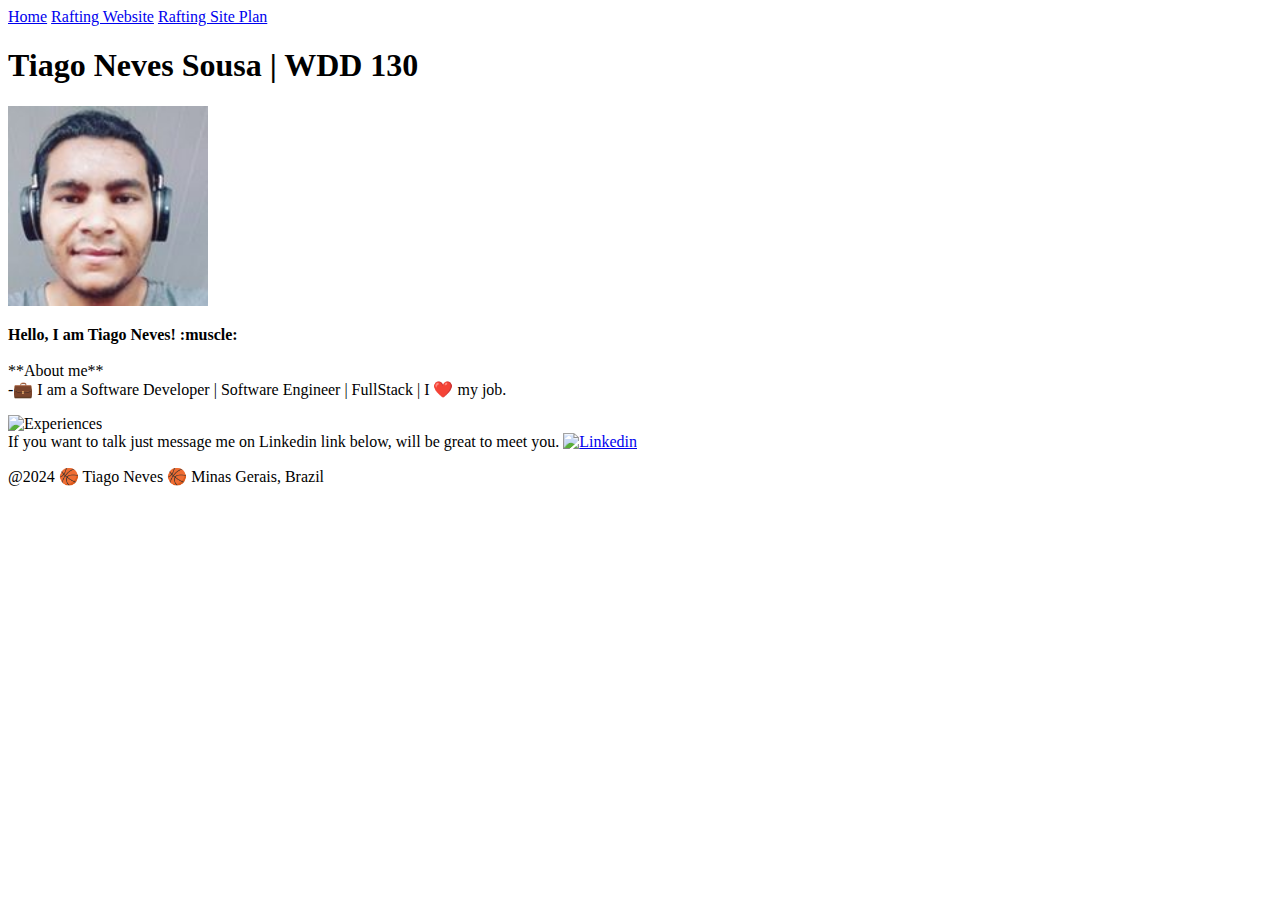
==== index.html @ f14ea24c "First Commit" ====
<!DOCTYPE html>
    <html lang="en-US">

    <head>
        <meta charset="utf-8">
        <meta name="viewport" content="width=device-width,initial-scale=1.0">
        <title>Tiago Neves Sousa | WDD 130</title>
    </head>
    <body>
       
        <header>
            <nav>
                <a href="#">Home</a>
                <a href="wwr/">Rafting Website</a>
                <a href="wwr/site-plan-rafting.html">Rafting Site Plan</a>
            </nav>
        </header>
        <main>
            <h1>Tiago Neves Sousa | WDD 130</h1>
            <img src="images/profile.jpg" width="200" alt="Hello My name is Tiago">
            <p>
                <b>Hello, I am Tiago Neves! :muscle: </b><br/><br/>

                **About me**<br/>

                -💼 I am a Software Developer | Software Engineer | FullStack | I ❤️ my job.<br/>
                <div>
                    <img 
                        src="https://github-readme-stats.vercel.app/api/top-langs/?username=tiagorockman&layout=compact&theme=buefy&hide_border=true" alt="Experiences">
                </div>
             
              If you want to talk just message me on Linkedin link below, will be great to meet you.

                <a href="https://www.linkedin.com/in/tiago--neves/">
                    <img width="20" height="20"
                        src="https://content.linkedin.com/content/dam/me/business/en-us/amp/brand-site/v2/bg/LI-Bug.svg.original.svg"
                        alt="Linkedin" >
                </a>
            </p>
        </main>
        <footer>
            <p>@2024 🏀 Tiago Neves 🏀 Minas Gerais, Brazil</p>
        </footer>
    </body>
    </html>
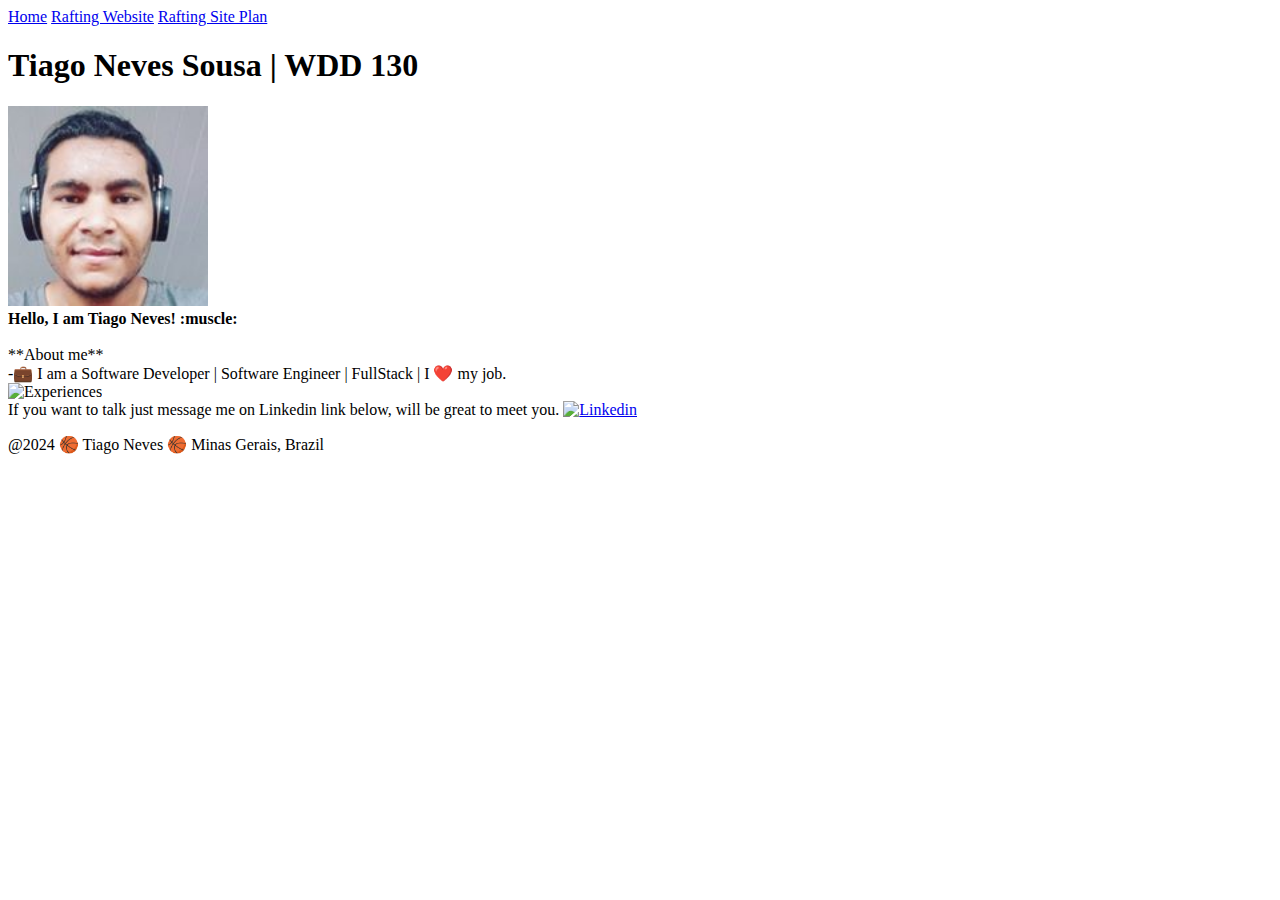
==== commit fcb0c1e7: "issues Validating WebPage br and p changed to div" ====
--- a/index.html
+++ b/index.html
@@ -18,12 +18,12 @@
         <main>
             <h1>Tiago Neves Sousa | WDD 130</h1>
             <img src="images/profile.jpg" width="200" alt="Hello My name is Tiago">
-            <p>
-                <b>Hello, I am Tiago Neves! :muscle: </b><br/><br/>
+            <div>
+                <b>Hello, I am Tiago Neves! :muscle: </b><br><br>
 
-                **About me**<br/>
+                **About me**<br>
 
-                -💼 I am a Software Developer | Software Engineer | FullStack | I ❤️ my job.<br/>
+                -💼 I am a Software Developer | Software Engineer | FullStack | I ❤️ my job.<br>
                 <div>
                     <img 
                         src="https://github-readme-stats.vercel.app/api/top-langs/?username=tiagorockman&layout=compact&theme=buefy&hide_border=true" alt="Experiences">
@@ -36,7 +36,7 @@
                         src="https://content.linkedin.com/content/dam/me/business/en-us/amp/brand-site/v2/bg/LI-Bug.svg.original.svg"
                         alt="Linkedin" >
                 </a>
-            </p>
+            </div>
         </main>
         <footer>
             <p>@2024 🏀 Tiago Neves 🏀 Minas Gerais, Brazil</p>
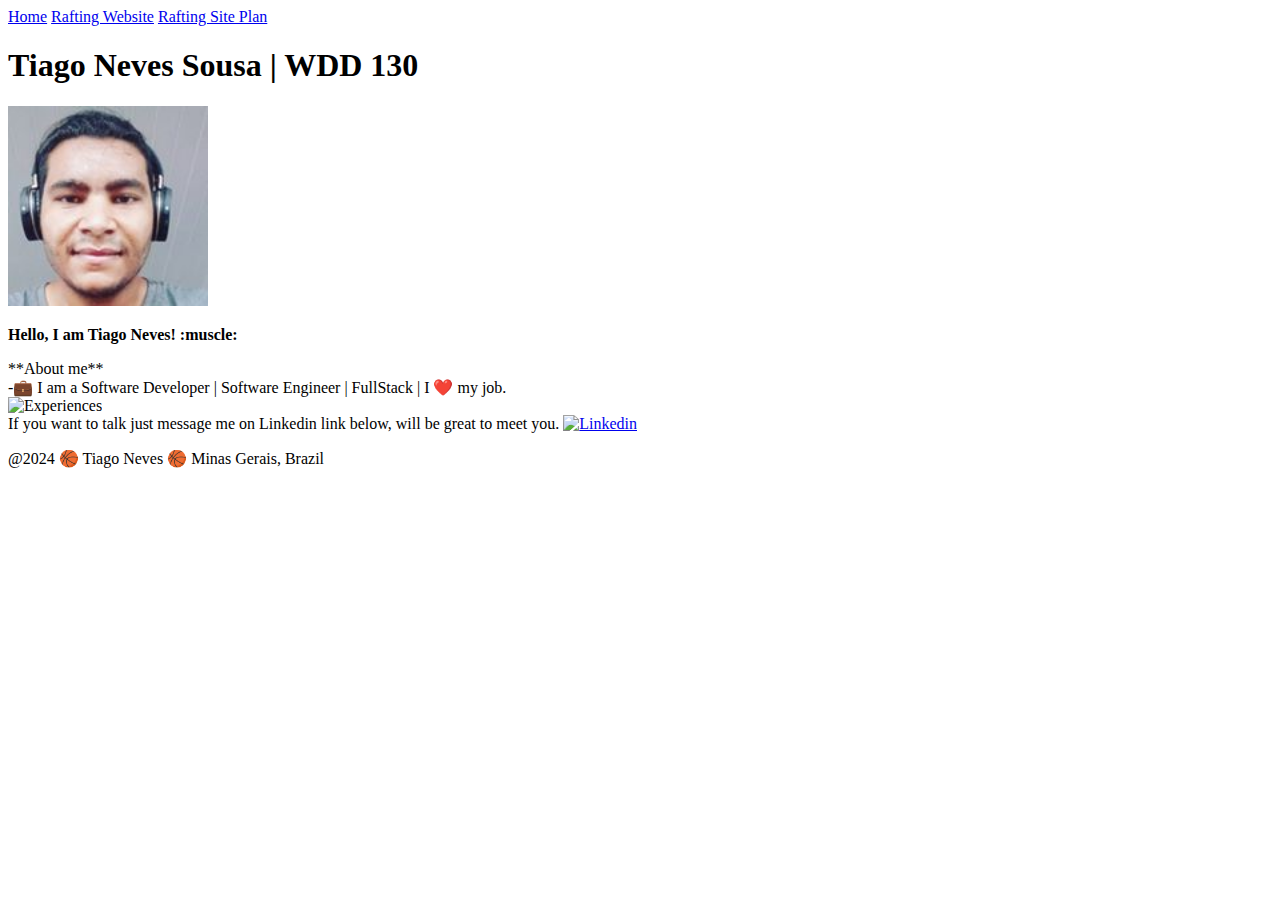
==== commit 1a73b8da: "returning p to pass exam" ====
--- a/index.html
+++ b/index.html
@@ -1,45 +1,47 @@
 <!DOCTYPE html>
-    <html lang="en-US">
+<html lang="en-US">
 
-    <head>
-        <meta charset="utf-8">
-        <meta name="viewport" content="width=device-width,initial-scale=1.0">
-        <title>Tiago Neves Sousa | WDD 130</title>
-    </head>
-    <body>
-       
-        <header>
-            <nav>
-                <a href="#">Home</a>
-                <a href="wwr/">Rafting Website</a>
-                <a href="wwr/site-plan-rafting.html">Rafting Site Plan</a>
-            </nav>
-        </header>
-        <main>
-            <h1>Tiago Neves Sousa | WDD 130</h1>
-            <img src="images/profile.jpg" width="200" alt="Hello My name is Tiago">
+<head>
+    <meta charset="utf-8">
+    <meta name="viewport" content="width=device-width,initial-scale=1.0">
+    <title>Tiago Neves Sousa | WDD 130</title>
+</head>
+
+<body>
+
+    <header>
+        <nav>
+            <a href="#">Home</a>
+            <a href="wwr/">Rafting Website</a>
+            <a href="wwr/site-plan-rafting.html">Rafting Site Plan</a>
+        </nav>
+    </header>
+    <main>
+        <h1>Tiago Neves Sousa | WDD 130</h1>
+        <img src="images/profile.jpg" width="200" alt="Hello My name is Tiago">
+        <p><b>Hello, I am Tiago Neves! :muscle: </b> </p>
+        <div>
+
+            **About me**<br>
+
+            -💼 I am a Software Developer | Software Engineer | FullStack | I ❤️ my job.<br>
             <div>
-                <b>Hello, I am Tiago Neves! :muscle: </b><br><br>
+                <img src="https://github-readme-stats.vercel.app/api/top-langs/?username=tiagorockman&layout=compact&theme=buefy&hide_border=true"
+                    alt="Experiences">
+            </div>
 
-                **About me**<br>
+            If you want to talk just message me on Linkedin link below, will be great to meet you.
 
-                -💼 I am a Software Developer | Software Engineer | FullStack | I ❤️ my job.<br>
-                <div>
-                    <img 
-                        src="https://github-readme-stats.vercel.app/api/top-langs/?username=tiagorockman&layout=compact&theme=buefy&hide_border=true" alt="Experiences">
-                </div>
-             
-              If you want to talk just message me on Linkedin link below, will be great to meet you.
+            <a href="https://www.linkedin.com/in/tiago--neves/">
+                <img width="20" height="20"
+                    src="https://content.linkedin.com/content/dam/me/business/en-us/amp/brand-site/v2/bg/LI-Bug.svg.original.svg"
+                    alt="Linkedin">
+            </a>
+        </div>
+    </main>
+    <footer>
+        <p>@2024 🏀 Tiago Neves 🏀 Minas Gerais, Brazil</p>
+    </footer>
+</body>
 
-                <a href="https://www.linkedin.com/in/tiago--neves/">
-                    <img width="20" height="20"
-                        src="https://content.linkedin.com/content/dam/me/business/en-us/amp/brand-site/v2/bg/LI-Bug.svg.original.svg"
-                        alt="Linkedin" >
-                </a>
-            </div>
-        </main>
-        <footer>
-            <p>@2024 🏀 Tiago Neves 🏀 Minas Gerais, Brazil</p>
-        </footer>
-    </body>
-    </html>+</html>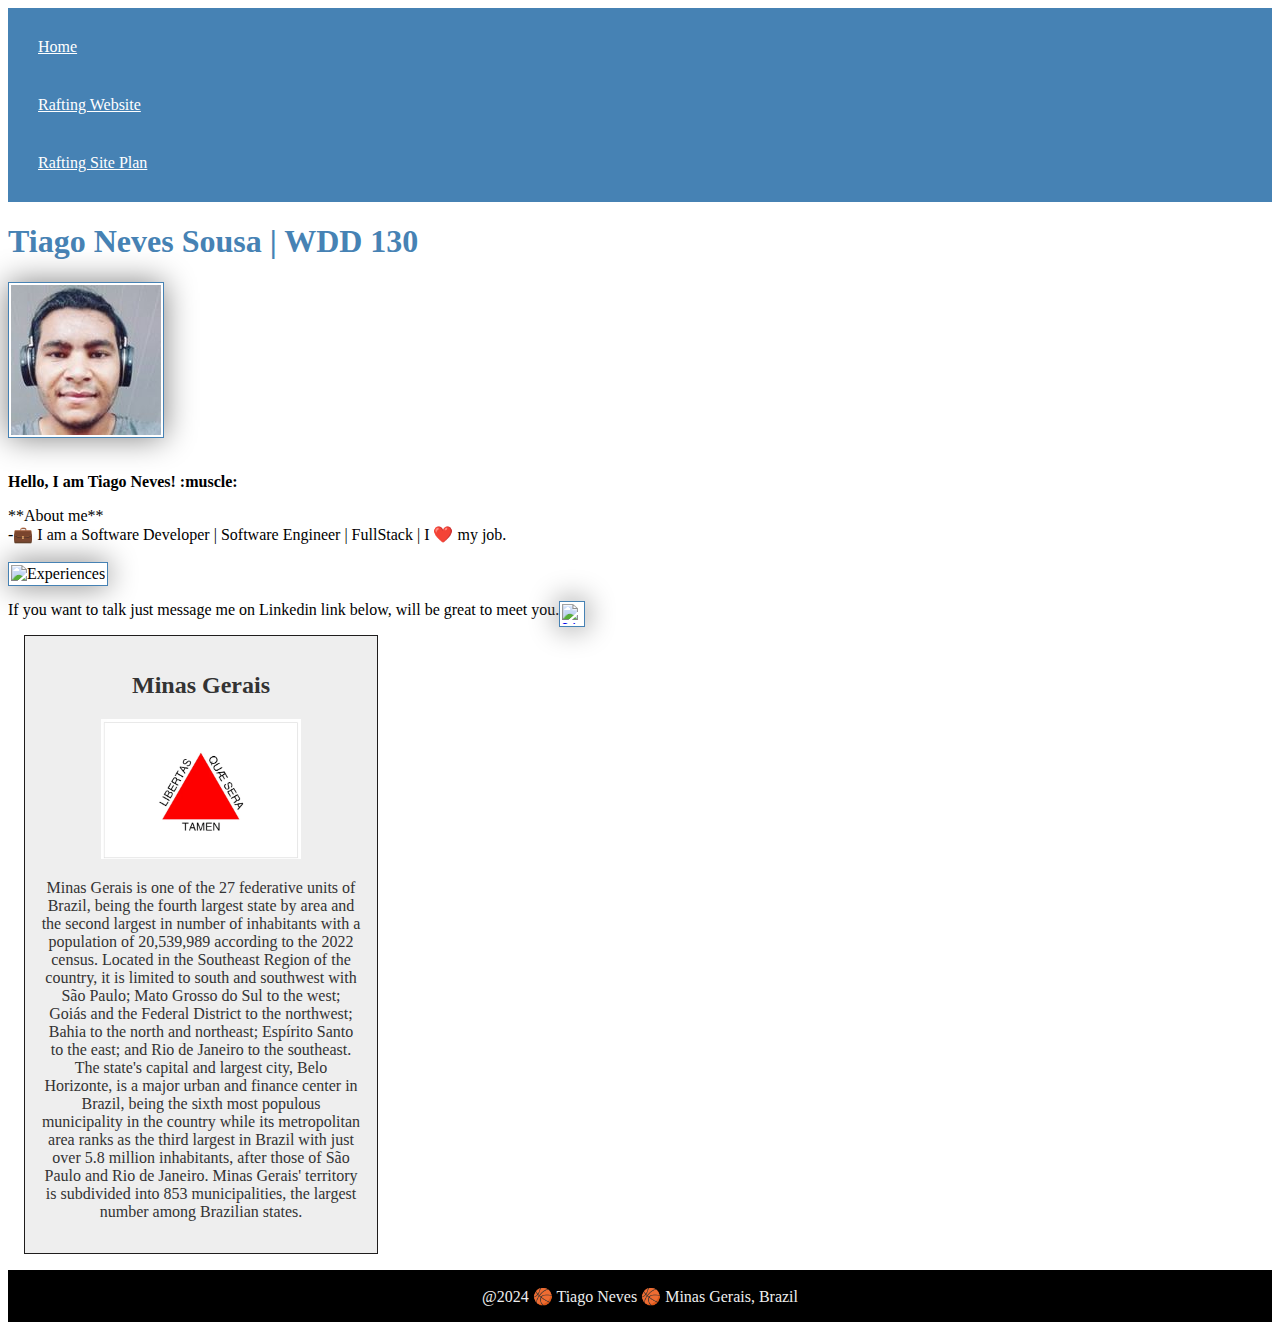
==== commit 900dd232: "W02: Enhancing Your Course Home Page" ====
--- a/index.html
+++ b/index.html
@@ -4,6 +4,9 @@
 <head>
     <meta charset="utf-8">
     <meta name="viewport" content="width=device-width,initial-scale=1.0">
+    <meta name="description" content="This is my index Page from the BYUI University first semester course, learning Web Fundamentals">
+    <meta name="author" content="Tiago Neves Sousa">
+    <link rel="stylesheet" href="styles/styles.css">
     <title>Tiago Neves Sousa | WDD 130</title>
 </head>
 
@@ -24,7 +27,7 @@
 
             **About me**<br>
 
-            -💼 I am a Software Developer | Software Engineer | FullStack | I ❤️ my job.<br>
+            -💼 I am a Software Developer | Software Engineer | FullStack | I ❤️ my job.<br><br>
             <div>
                 <img src="https://github-readme-stats.vercel.app/api/top-langs/?username=tiagorockman&layout=compact&theme=buefy&hide_border=true"
                     alt="Experiences">
@@ -33,12 +36,17 @@
             If you want to talk just message me on Linkedin link below, will be great to meet you.
 
             <a href="https://www.linkedin.com/in/tiago--neves/">
-                <img width="20" height="20"
+                <img class="logo" width="20" height="20"
                     src="https://content.linkedin.com/content/dam/me/business/en-us/amp/brand-site/v2/bg/LI-Bug.svg.original.svg"
                     alt="Linkedin">
             </a>
         </div>
     </main>
+    <aside>
+        <h2>Minas Gerais</h2>
+        <img src="images/mg-br.webp" alt="Minas Gerais Brazilian State Flag">
+        <p>Minas Gerais is one of the 27 federative units of Brazil, being the fourth largest state by area and the second largest in number of inhabitants with a population of 20,539,989 according to the 2022 census. Located in the Southeast Region of the country, it is limited to south and southwest with São Paulo; Mato Grosso do Sul to the west; Goiás and the Federal District to the northwest; Bahia to the north and northeast; Espírito Santo to the east; and Rio de Janeiro to the southeast. The state's capital and largest city, Belo Horizonte, is a major urban and finance center in Brazil, being the sixth most populous municipality in the country while its metropolitan area ranks as the third largest in Brazil with just over 5.8 million inhabitants, after those of São Paulo and Rio de Janeiro. Minas Gerais' territory is subdivided into 853 municipalities, the largest number among Brazilian states.</p>
+    </aside>
     <footer>
         <p>@2024 🏀 Tiago Neves 🏀 Minas Gerais, Brazil</p>
     </footer>
--- a/styles/styles.css
+++ b/styles/styles.css
@@ -0,0 +1,61 @@
+nav {
+    background-color: steelblue;
+    padding: 10px;
+}
+
+nav a {
+    color: white;
+    display: block;
+    padding: 20px;
+}
+
+h1 {
+    color: steelblue;
+}
+
+main img {
+    width: 150px;
+    height: auto;
+    border: 1px solid steelblue;
+    padding: 2px;
+    box-shadow: 0 0 30px gray;
+    margin-bottom: 15px;
+}
+
+.logo {
+    position: absolute;
+    width: 20px;
+    height: 20px;
+}
+
+p {
+    padding: 0;
+}
+
+main {
+    max-width: 840px;
+}
+
+aside {
+    width: 20rem;
+    margin: 1rem;
+    border: 1px solid rgba(8, 6, 6, 0.9);
+    padding: 1rem;
+    background-color: #eee;
+    color: #333;
+    text-align: center;
+}
+
+aside img {
+    width: 200px;
+    height: auto;
+}
+
+footer {
+    display: flex;
+    justify-content: center;
+    margin-top: 15px;
+    border-top: 1px solid #000;
+    background-color: #000;
+    color: #eee;
+}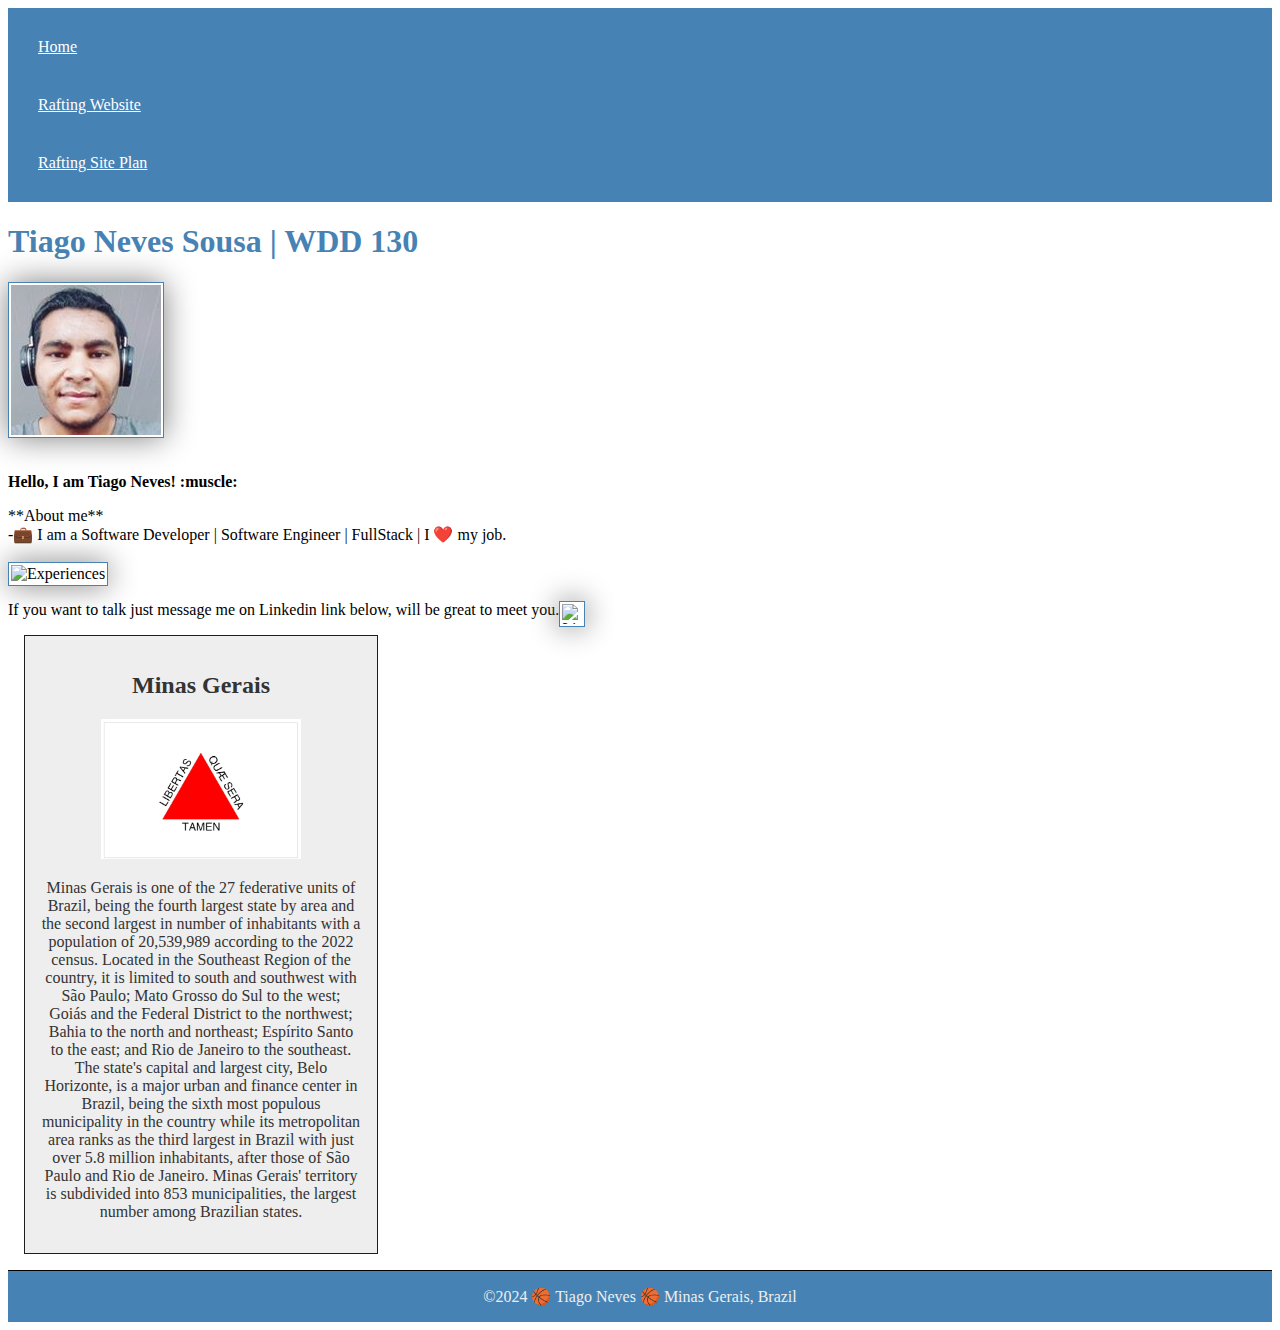
==== commit df9091c1: "W02 Rafting Project: Site Plan" ====
--- a/index.html
+++ b/index.html
@@ -48,7 +48,7 @@
         <p>Minas Gerais is one of the 27 federative units of Brazil, being the fourth largest state by area and the second largest in number of inhabitants with a population of 20,539,989 according to the 2022 census. Located in the Southeast Region of the country, it is limited to south and southwest with São Paulo; Mato Grosso do Sul to the west; Goiás and the Federal District to the northwest; Bahia to the north and northeast; Espírito Santo to the east; and Rio de Janeiro to the southeast. The state's capital and largest city, Belo Horizonte, is a major urban and finance center in Brazil, being the sixth most populous municipality in the country while its metropolitan area ranks as the third largest in Brazil with just over 5.8 million inhabitants, after those of São Paulo and Rio de Janeiro. Minas Gerais' territory is subdivided into 853 municipalities, the largest number among Brazilian states.</p>
     </aside>
     <footer>
-        <p>@2024 🏀 Tiago Neves 🏀 Minas Gerais, Brazil</p>
+        <p>©2024 🏀 Tiago Neves 🏀 Minas Gerais, Brazil</p>
     </footer>
 </body>
 
--- a/styles/styles.css
+++ b/styles/styles.css
@@ -56,6 +56,6 @@
     justify-content: center;
     margin-top: 15px;
     border-top: 1px solid #000;
-    background-color: #000;
+    background-color: steelblue;
     color: #eee;
 }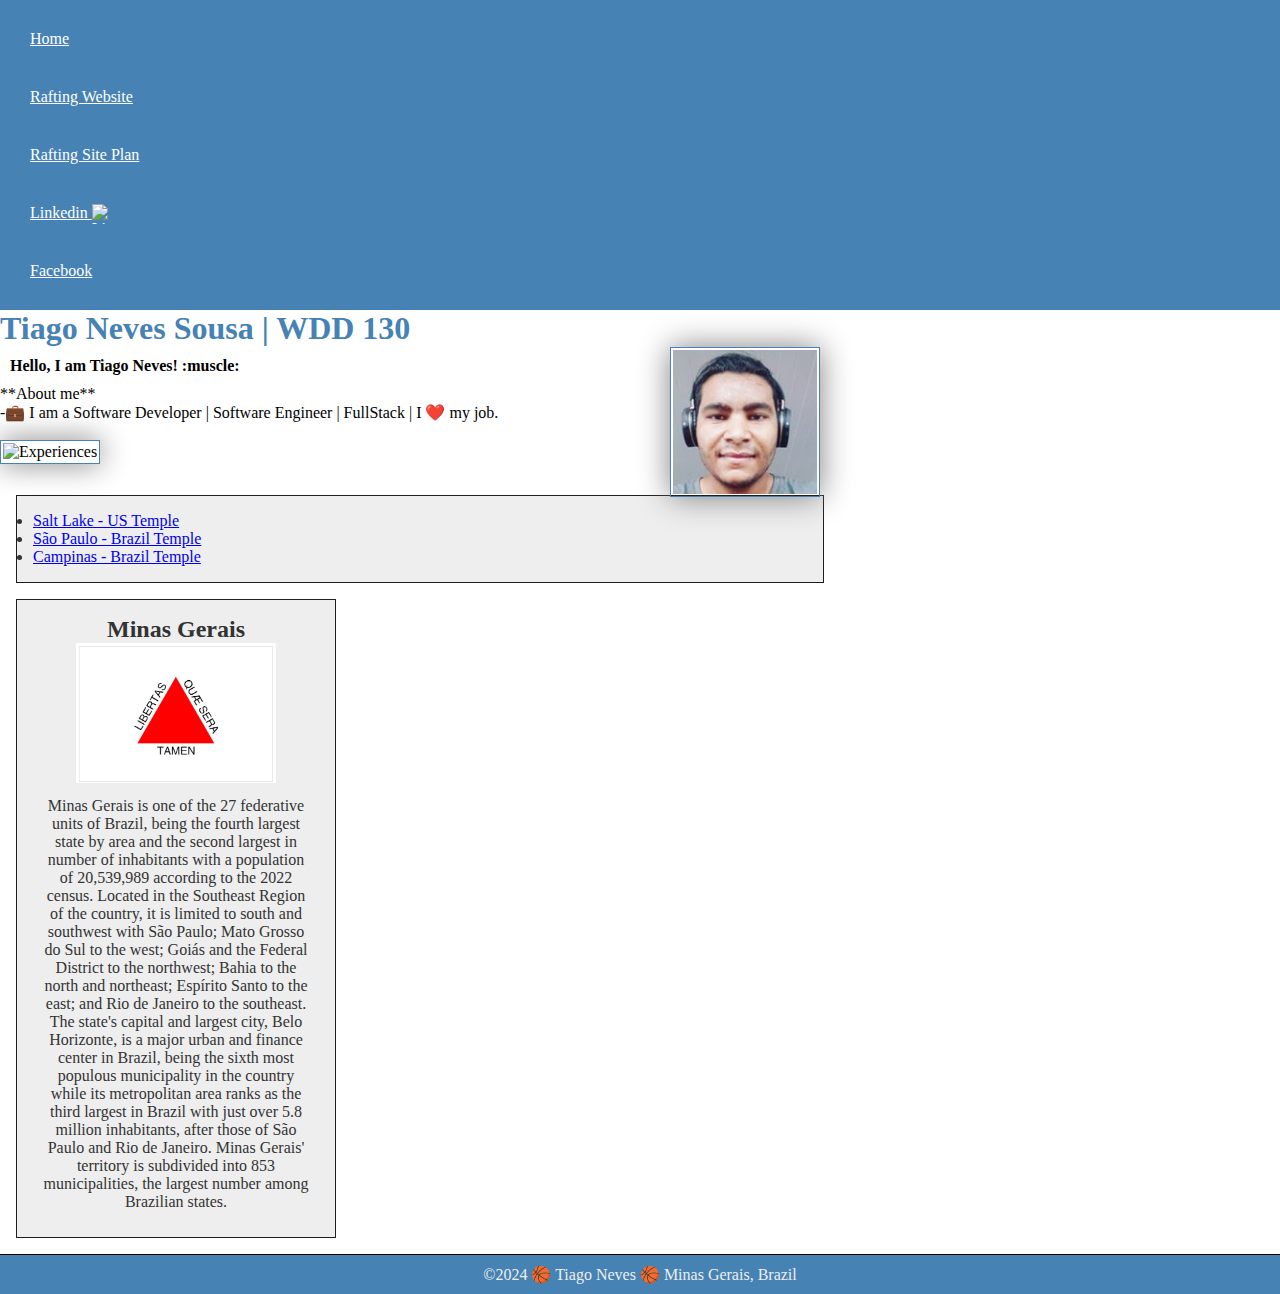
==== commit b5145268: "W03: Enhancing Your Course Home Page" ====
--- a/index.html
+++ b/index.html
@@ -16,12 +16,18 @@
         <nav>
             <a href="#">Home</a>
             <a href="wwr/">Rafting Website</a>
-            <a href="wwr/site-plan-rafting.html">Rafting Site Plan</a>
+            <a href="wwr/site-plan-rafting.html" target="_blank">Rafting Site Plan</a>
+            <a href="https://www.linkedin.com/in/tiago--neves/" target="_blank">
+             Linkedin&nbsp;<img class="logo" width="20" height="20"
+                    src="https://content.linkedin.com/content/dam/me/business/en-us/amp/brand-site/v2/bg/LI-Bug.svg.original.svg"
+                    alt="Linkedin">
+            </a>
+            <a href="https://www.facebook.com/tiago.neves.9" target="_blank">Facebook</a>
         </nav>
     </header>
     <main>
-        <h1>Tiago Neves Sousa | WDD 130</h1>
-        <img src="images/profile.jpg" width="200" alt="Hello My name is Tiago">
+        <h1 class="title">Tiago Neves Sousa | WDD 130</h1>
+        <img class="profile-img" src="images/profile.jpg" width="200" alt="Hello My name is Tiago">
         <p><b>Hello, I am Tiago Neves! :muscle: </b> </p>
         <div>
 
@@ -33,16 +39,14 @@
                     alt="Experiences">
             </div>
 
-            If you want to talk just message me on Linkedin link below, will be great to meet you.
-
-            <a href="https://www.linkedin.com/in/tiago--neves/">
-                <img class="logo" width="20" height="20"
-                    src="https://content.linkedin.com/content/dam/me/business/en-us/amp/brand-site/v2/bg/LI-Bug.svg.original.svg"
-                    alt="Linkedin">
-            </a>
         </div>
+        <ul class="box">
+            <li><a href="https://www.churchofjesuschrist.org/temples/details/salt-lake-temple?lang=eng" target="_blank">Salt Lake - US Temple</a></li>
+            <li><a href="https://www.churchofjesuschrist.org/temples/details/sao-paulo-brazil-temple?lang=eng" target="_blank">São Paulo - Brazil Temple</a></li>
+            <li><a href="https://www.churchofjesuschrist.org/temples/details/campinas-brazil-temple?lang=eng" target="_blank">Campinas - Brazil Temple</a></li>
+        </ul>
     </main>
-    <aside>
+    <aside class="box">
         <h2>Minas Gerais</h2>
         <img src="images/mg-br.webp" alt="Minas Gerais Brazilian State Flag">
         <p>Minas Gerais is one of the 27 federative units of Brazil, being the fourth largest state by area and the second largest in number of inhabitants with a population of 20,539,989 according to the 2022 census. Located in the Southeast Region of the country, it is limited to south and southwest with São Paulo; Mato Grosso do Sul to the west; Goiás and the Federal District to the northwest; Bahia to the north and northeast; Espírito Santo to the east; and Rio de Janeiro to the southeast. The state's capital and largest city, Belo Horizonte, is a major urban and finance center in Brazil, being the sixth most populous municipality in the country while its metropolitan area ranks as the third largest in Brazil with just over 5.8 million inhabitants, after those of São Paulo and Rio de Janeiro. Minas Gerais' territory is subdivided into 853 municipalities, the largest number among Brazilian states.</p>
@@ -51,5 +55,5 @@
         <p>©2024 🏀 Tiago Neves 🏀 Minas Gerais, Brazil</p>
     </footer>
 </body>
-
+<!-- 2024-05-08 -->
 </html>--- a/styles/styles.css
+++ b/styles/styles.css
@@ -1,3 +1,18 @@
+* {
+    margin: 0;
+    padding: 0;
+    box-sizing: border-box;
+}
+
+/* Class Selectors */
+.box {
+    margin: 1rem;
+    padding: 1rem; /*1rem which means, match the root font size*/
+    border: 1px solid rgba(8, 6, 6, 0.9);
+    background-color: #eee;
+    color: #333;
+}
+
 nav {
     background-color: steelblue;
     padding: 10px;
@@ -13,6 +28,9 @@
     color: steelblue;
 }
 
+p{
+    margin: 10px;
+}
 main img {
     width: 150px;
     height: auto;
@@ -20,6 +38,11 @@
     padding: 2px;
     box-shadow: 0 0 30px gray;
     margin-bottom: 15px;
+}
+
+.profile-img {
+    float: right;
+    margin-right: 20px;
 }
 
 .logo {
@@ -37,18 +60,20 @@
 }
 
 aside {
+    position: relative;
     width: 20rem;
     margin: 1rem;
-    border: 1px solid rgba(8, 6, 6, 0.9);
-    padding: 1rem;
-    background-color: #eee;
-    color: #333;
     text-align: center;
 }
 
 aside img {
     width: 200px;
     height: auto;
+}
+
+aside h2{
+    top:47px;
+    left: 150px;
 }
 
 footer {
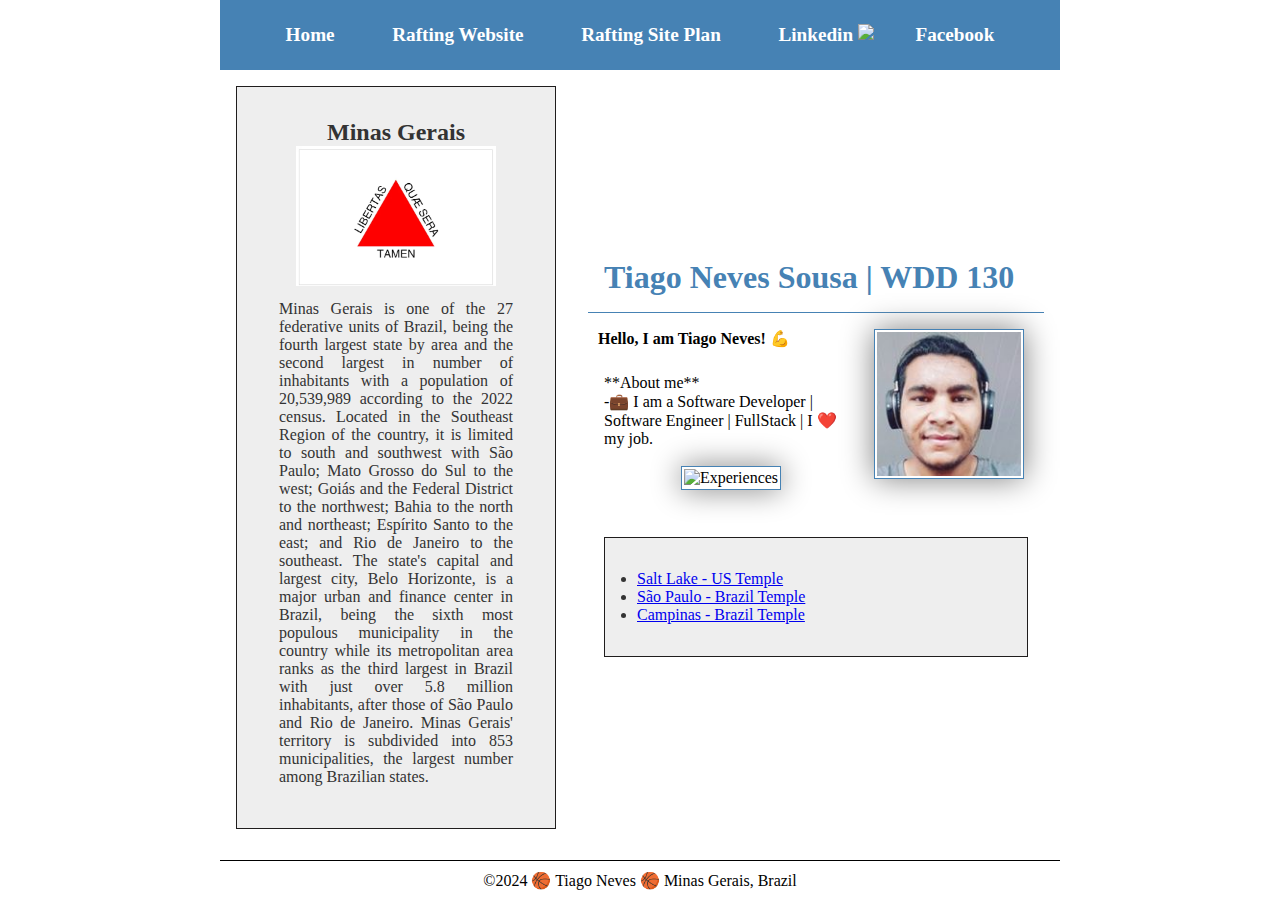
==== commit d0f62787: "W04 Assignment: Course Home Layout Update" ====
--- a/index.html
+++ b/index.html
@@ -4,7 +4,8 @@
 <head>
     <meta charset="utf-8">
     <meta name="viewport" content="width=device-width,initial-scale=1.0">
-    <meta name="description" content="This is my index Page from the BYUI University first semester course, learning Web Fundamentals">
+    <meta name="description"
+        content="This is my index Page from the BYUI University first semester course, learning Web Fundamentals">
     <meta name="author" content="Tiago Neves Sousa">
     <link rel="stylesheet" href="styles/styles.css">
     <title>Tiago Neves Sousa | WDD 130</title>
@@ -18,42 +19,56 @@
             <a href="wwr/">Rafting Website</a>
             <a href="wwr/site-plan-rafting.html" target="_blank">Rafting Site Plan</a>
             <a href="https://www.linkedin.com/in/tiago--neves/" target="_blank">
-             Linkedin&nbsp;<img class="logo" width="20" height="20"
+                Linkedin&nbsp;<img class="logo" width="20" height="20"
                     src="https://content.linkedin.com/content/dam/me/business/en-us/amp/brand-site/v2/bg/LI-Bug.svg.original.svg"
                     alt="Linkedin">
             </a>
             <a href="https://www.facebook.com/tiago.neves.9" target="_blank">Facebook</a>
         </nav>
     </header>
-    <main>
-        <h1 class="title">Tiago Neves Sousa | WDD 130</h1>
-        <img class="profile-img" src="images/profile.jpg" width="200" alt="Hello My name is Tiago">
-        <p><b>Hello, I am Tiago Neves! :muscle: </b> </p>
-        <div>
+    <div class="grid">
+        <main>
+            <h1 class="title">Tiago Neves Sousa | WDD 130</h1>
+            <img class="profile-img" src="images/profile.jpg" width="200" alt="Hello My name is Tiago">
+            <p><b>Hello, I am Tiago Neves! 💪 </b> </p>
+            <div class="grid-text">
 
-            **About me**<br>
+                **About me**<br>
 
-            -💼 I am a Software Developer | Software Engineer | FullStack | I ❤️ my job.<br><br>
-            <div>
-                <img src="https://github-readme-stats.vercel.app/api/top-langs/?username=tiagorockman&layout=compact&theme=buefy&hide_border=true"
-                    alt="Experiences">
+                -💼 I am a Software Developer | Software Engineer | FullStack | I ❤️ my job.<br><br>
+                <div>
+                    <img src="https://github-readme-stats.vercel.app/api/top-langs/?username=tiagorockman&layout=compact&theme=buefy&hide_border=true"
+                        alt="Experiences">
+                </div>
+
             </div>
-
-        </div>
-        <ul class="box">
-            <li><a href="https://www.churchofjesuschrist.org/temples/details/salt-lake-temple?lang=eng" target="_blank">Salt Lake - US Temple</a></li>
-            <li><a href="https://www.churchofjesuschrist.org/temples/details/sao-paulo-brazil-temple?lang=eng" target="_blank">São Paulo - Brazil Temple</a></li>
-            <li><a href="https://www.churchofjesuschrist.org/temples/details/campinas-brazil-temple?lang=eng" target="_blank">Campinas - Brazil Temple</a></li>
-        </ul>
-    </main>
-    <aside class="box">
-        <h2>Minas Gerais</h2>
-        <img src="images/mg-br.webp" alt="Minas Gerais Brazilian State Flag">
-        <p>Minas Gerais is one of the 27 federative units of Brazil, being the fourth largest state by area and the second largest in number of inhabitants with a population of 20,539,989 according to the 2022 census. Located in the Southeast Region of the country, it is limited to south and southwest with São Paulo; Mato Grosso do Sul to the west; Goiás and the Federal District to the northwest; Bahia to the north and northeast; Espírito Santo to the east; and Rio de Janeiro to the southeast. The state's capital and largest city, Belo Horizonte, is a major urban and finance center in Brazil, being the sixth most populous municipality in the country while its metropolitan area ranks as the third largest in Brazil with just over 5.8 million inhabitants, after those of São Paulo and Rio de Janeiro. Minas Gerais' territory is subdivided into 853 municipalities, the largest number among Brazilian states.</p>
-    </aside>
+            <ul class="box">
+                <li><a href="https://www.churchofjesuschrist.org/temples/details/salt-lake-temple?lang=eng"
+                        target="_blank">Salt Lake - US Temple</a></li>
+                <li><a href="https://www.churchofjesuschrist.org/temples/details/sao-paulo-brazil-temple?lang=eng"
+                        target="_blank">São Paulo - Brazil Temple</a></li>
+                <li><a href="https://www.churchofjesuschrist.org/temples/details/campinas-brazil-temple?lang=eng"
+                        target="_blank">Campinas - Brazil Temple</a></li>
+            </ul>
+        </main>
+        <aside class="box">
+            <h2>Minas Gerais</h2>
+            <img src="images/mg-br.webp" alt="Minas Gerais Brazilian State Flag">
+            <p>Minas Gerais is one of the 27 federative units of Brazil, being the fourth largest state by area and the
+                second largest in number of inhabitants with a population of 20,539,989 according to the 2022 census.
+                Located in the Southeast Region of the country, it is limited to south and southwest with São Paulo;
+                Mato Grosso do Sul to the west; Goiás and the Federal District to the northwest; Bahia to the north and
+                northeast; Espírito Santo to the east; and Rio de Janeiro to the southeast. The state's capital and
+                largest city, Belo Horizonte, is a major urban and finance center in Brazil, being the sixth most
+                populous municipality in the country while its metropolitan area ranks as the third largest in Brazil
+                with just over 5.8 million inhabitants, after those of São Paulo and Rio de Janeiro. Minas Gerais'
+                territory is subdivided into 853 municipalities, the largest number among Brazilian states.</p>
+        </aside>
+    </div>
     <footer>
         <p>©2024 🏀 Tiago Neves 🏀 Minas Gerais, Brazil</p>
     </footer>
 </body>
 <!-- 2024-05-08 -->
+
 </html>--- a/styles/styles.css
+++ b/styles/styles.css
@@ -4,33 +4,53 @@
     box-sizing: border-box;
 }
 
+
 /* Class Selectors */
 .box {
     margin: 1rem;
-    padding: 1rem; /*1rem which means, match the root font size*/
+    padding: 2rem; /*1rem which means, match the root font size*/
     border: 1px solid rgba(8, 6, 6, 0.9);
     background-color: #eee;
     color: #333;
 }
 
+.box  p {
+    text-align: justify;
+}
+
 nav {
     background-color: steelblue;
-    padding: 10px;
+    padding: 1rem;
+    display: flex;
+    justify-content: space-evenly;
+    align-items: center;
 }
 
 nav a {
     color: white;
     display: block;
-    padding: 20px;
+    padding: 0.5rem;
+    text-decoration: none;
+    font-size: 1.2rem;
+    font-weight: 700;
 }
 
 h1 {
     color: steelblue;
+    border-bottom: 1px solid;
+    padding: 1rem;
+    margin-bottom: 1rem;
 }
 
 p{
     margin: 10px;
 }
+
+main{
+    grid-column: 2/3;
+    margin: 1rem;
+}
+
 main img {
     width: 150px;
     height: auto;
@@ -51,17 +71,28 @@
     height: 20px;
 }
 
-p {
-    padding: 0;
+header,.grid, footer {
+    max-width: 840px;
+    margin: 0 auto;
 }
 
-main {
-    max-width: 840px;
+.grid{
+    display: grid;
+    align-items: center;
+}
+
+.grid-text{
+    display: flex;
+    flex-wrap: wrap;
+    justify-content: center;
+    padding: 1rem;
 }
 
 aside {
     position: relative;
     width: 20rem;
+    grid-column: 1/2;
+    grid-row: 1/2;
     margin: 1rem;
     text-align: center;
 }
@@ -81,6 +112,5 @@
     justify-content: center;
     margin-top: 15px;
     border-top: 1px solid #000;
-    background-color: steelblue;
-    color: #eee;
+    color: #000;
 }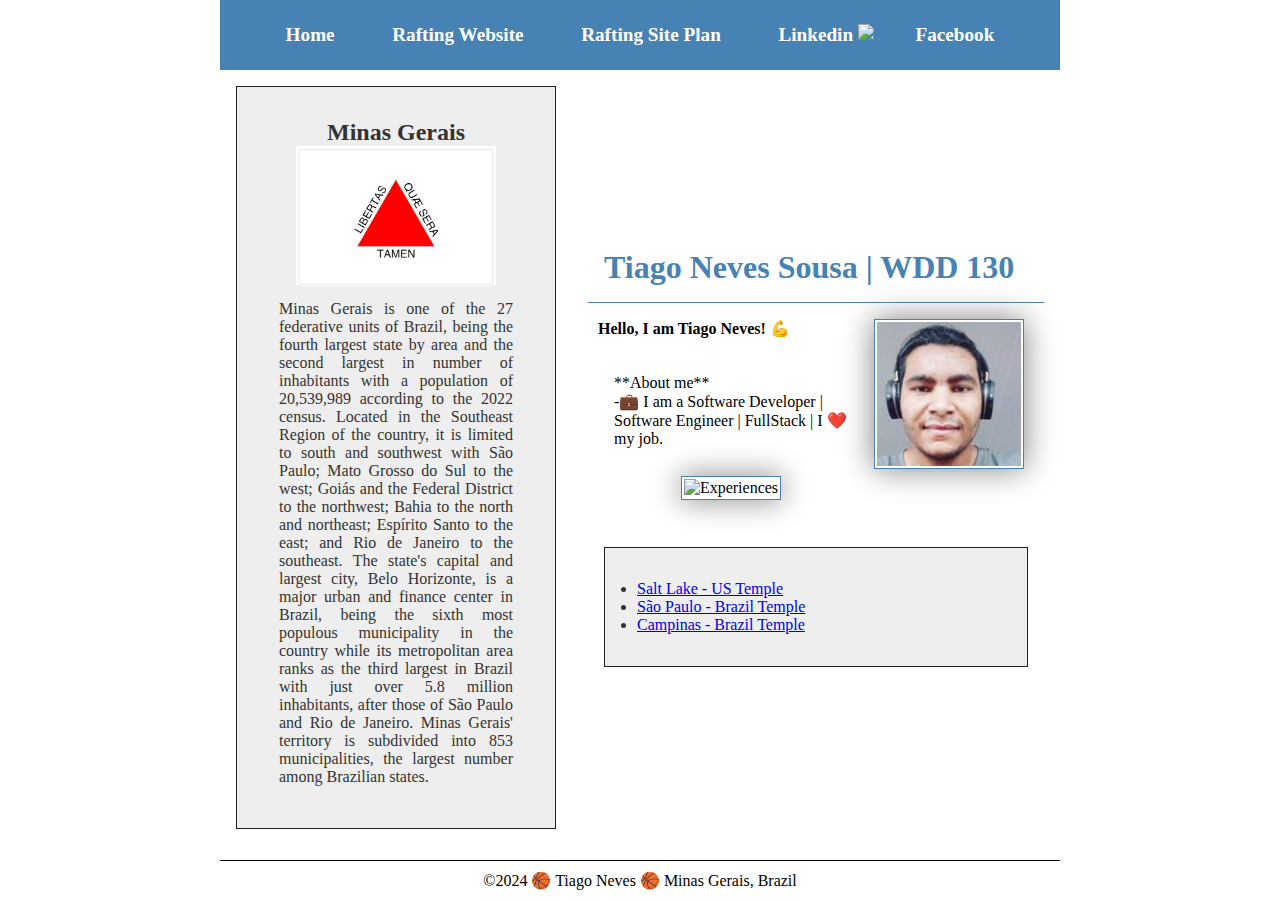
==== commit e046906a: "text alignment correction" ====
--- a/index.html
+++ b/index.html
@@ -32,10 +32,12 @@
             <img class="profile-img" src="images/profile.jpg" width="200" alt="Hello My name is Tiago">
             <p><b>Hello, I am Tiago Neves! 💪 </b> </p>
             <div class="grid-text">
+                <p>
+                    **About me**<br>
 
-                **About me**<br>
-
-                -💼 I am a Software Developer | Software Engineer | FullStack | I ❤️ my job.<br><br>
+                    -💼 I am a Software Developer | Software Engineer | FullStack | I ❤️ my job.<br><br>
+                </p>
+              
                 <div>
                     <img src="https://github-readme-stats.vercel.app/api/top-langs/?username=tiagorockman&layout=compact&theme=buefy&hide_border=true"
                         alt="Experiences">
--- a/styles/styles.css
+++ b/styles/styles.css
@@ -71,9 +71,9 @@
     height: 20px;
 }
 
-header,.grid, footer {
+header, footer, .grid {
+    margin: 0 auto;
     max-width: 840px;
-    margin: 0 auto;
 }
 
 .grid{
